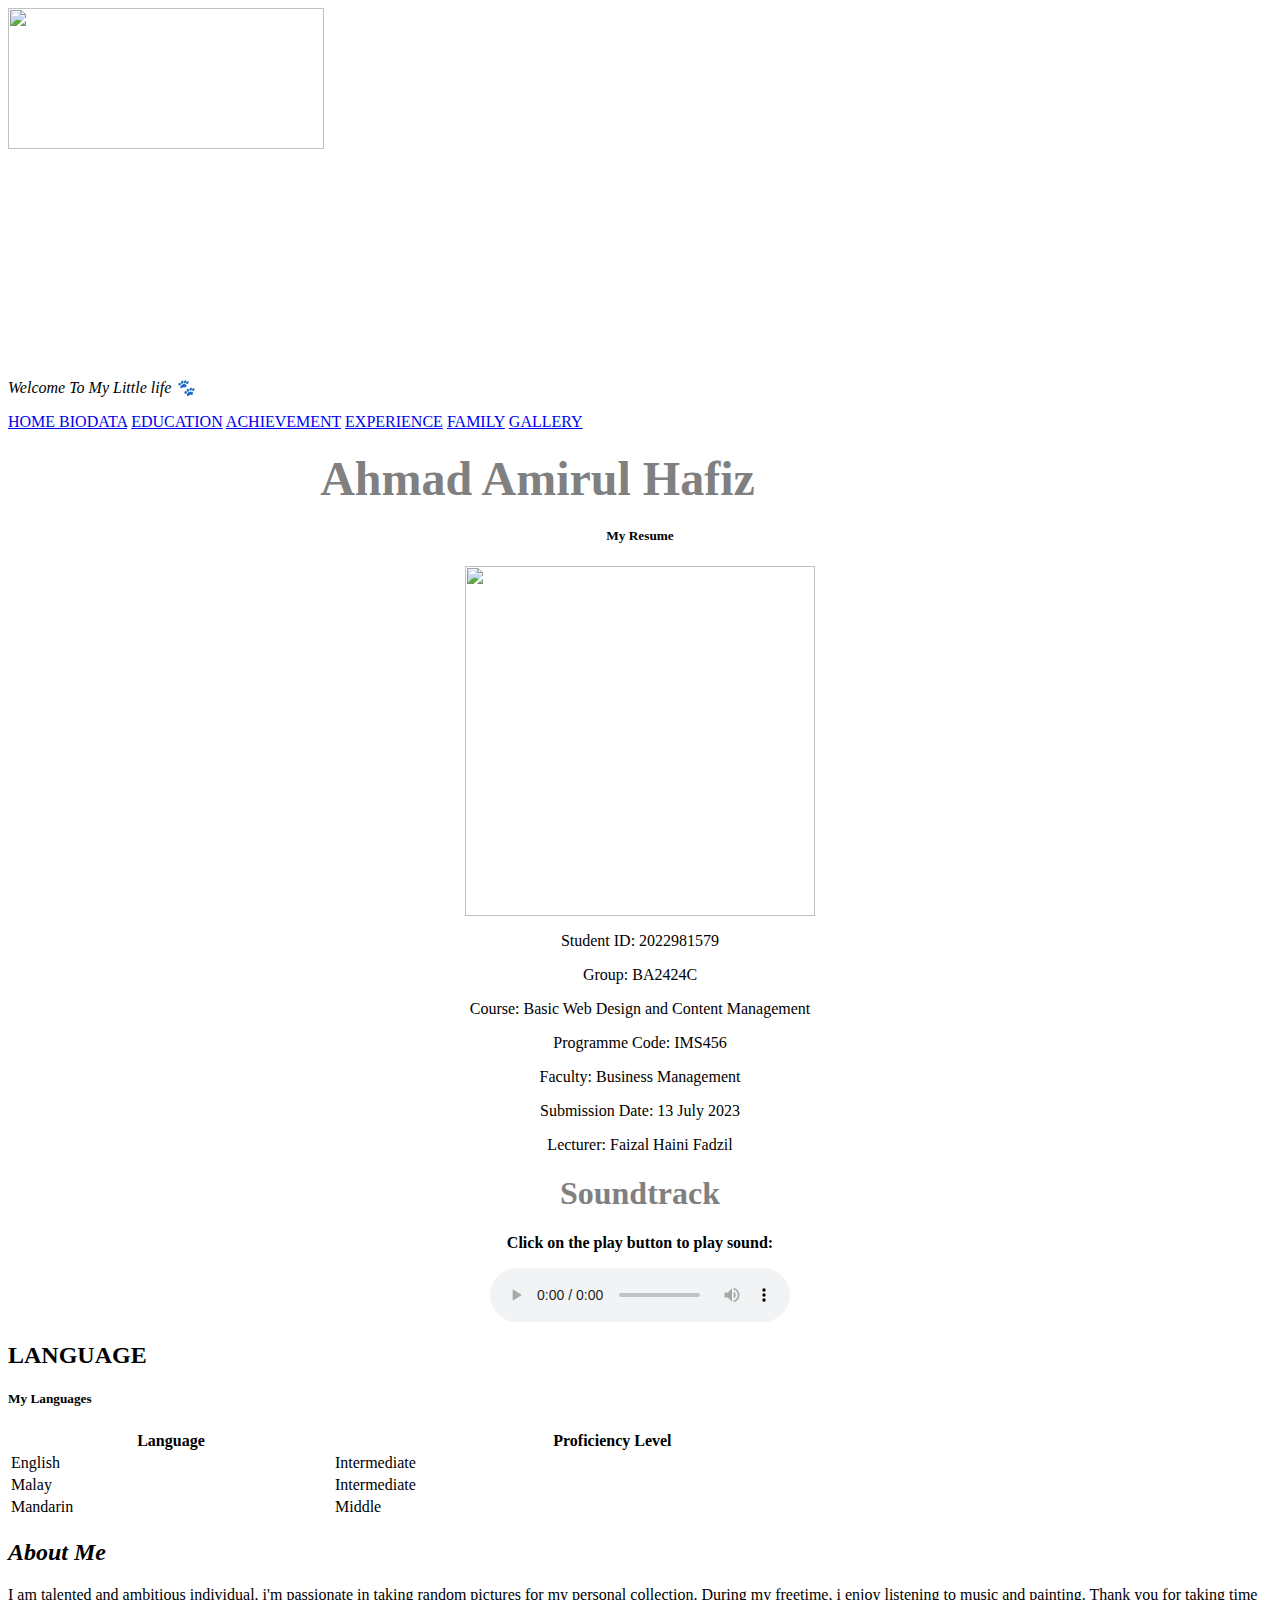
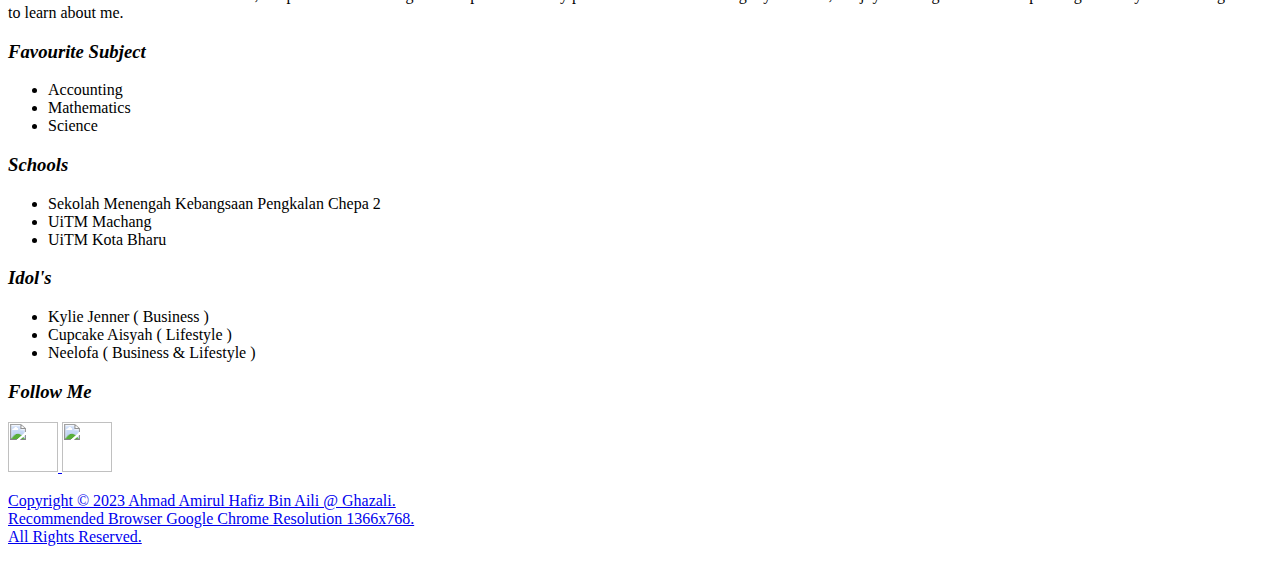
==== index.html @ 11d71df5 "Update index.html" ====
<html>  
    <link rel="stylesheet" type="text/css" href="css/style.css">  
<head>  
<title> Homepage </title>  
</head>  
<body>  
  
<div class="header">  
  <h1> <i>  </i> </h1>
  <img src="image\logo.png" width="50%" height="40%" >  
  <p> <i> Welcome To My Little life &#128062 </i> </p>  
    
  <marquee behavior="alternate" direction="left" scrollamount="7">   
  <font face="monospace" color="black" size="3">  </font> 
   </marquee>  
    
</div>  
  
<div class="topnav">  
  <a href="index.html"> HOME </a>   
  <a href="biodata.html">BIODATA</a>  
  <a href="education.html">EDUCATION</a>  
  <a href="achievement.html" >ACHIEVEMENT</a>  
  <a href="experience.html" >EXPERIENCE</a>  
  <a href="family.html" >FAMILY</a>  
  <a href="gallery.html" >GALLERY</a>  
  <iframe style="float:right" src="https://free.timeanddate.com/clock/i8mtrahq/n3533/tlmy40/fn6/fs16/fc9ff/tc000/ftbi/bas2/bat1/bacfff/pa8/tt0/tw1/th1/ta1/tb4" frameborder="0" width="205" height="60"></iframe>  
</div>  
  
<div class="row">  
  <div class="leftcolumn">  
    <div class="card">  
      <center> <h2><font color="grey" size="10" face="anton"> Ahmad Amirul Hafiz </font></h2> </center>  
      <center> <h5>My Resume</h5> </center>  
      <center> <img src="image\home.JPEG" width="350" height="350"> </center>    
   <center> <p> Student ID: 2022981579 </p> </center>  
   <center> <p> Group: BA2424C </p> </center>  
   <center> <p> Course: Basic Web 
   Design and Content Management </p> </center>  
   <center> <p> Programme Code: IMS456 </p> </center>  
   <center> <p> Faculty: Business Management </p> </center>  
   <center> <p> Submission Date: 13 July 2023 </p> </center>  
   <center> <p> Lecturer: Faizal Haini Fadzil </p> </center>  
      <center>  
   <h1> <font color="grey" face="anton"> Soundtrack </font> </h1>  
  
        <p> <b> Click on the play button to play sound: </b> </p>  
  
            <audio id="player" "autoplay loop">  
            <source src="sound/music.mp3" type="sound/music.mp3">  
        </audio>  
    
  <audio autoplay controls>  
    
  
            <source src="sound/music.mp3" type="audio/mp3">  
            <source>  
          </audio>  
    </center>  
    
  
  
        
    </div>  
    <div class="card">  
      <h2>LANGUAGE</h2>  
      <h5>My Languages</h5>  
      <div class="Table">  
        <table style="width:70%">  
            <caption></caption>  
            <tr>  
              <th>Language</th>  
              <th>Proficiency Level</th>  
            </tr>  
            <tr>  
              <td>English</td>  
              <td>Intermediate</td>  
            </tr>  
            <tr>  
              <td>Malay</td>  
              <td>Intermediate</td>  
            </tr>
            <tr>  
              <td>Mandarin</td>  
              <td>Middle</td>  
              </tr>    
          </table>  
      </div>  
    <div></div>  
     
    </div>  
  </div>  
  <div class="column">  
    <div class="card">  
      <h2> <i>About Me</i> </h2>  
        
      <p>I am talented and ambitious individual, i'm passionate in taking random pictures for my personal collection. During my freetime, i enjoy listening to music and painting. Thank you for taking time to learn about me.</p>  
      
   
 </div>  
   
  <div class="card">  
      <h3> <i> Favourite Subject </i> </h3>  
      <ul>  
        <li>Accounting</li>  
        <li>Mathematics</li>  
        <li>Science</li>  
      
     </ul>  
  <h3> <i> Schools </i> </h3>  
     <ul>
        <li>Sekolah Menengah Kebangsaan Pengkalan Chepa 2</li> 
        <li>UiTM Machang</li>  
        <li>UiTM Kota Bharu</li>  
          
      </ul>  
   <h3> <i> Idol's </i> </h3>  
      <ul>  
        <li style="list-style-image:url(gambar/logovv.png)"> Kylie Jenner ( Business ) </li>  
        <li style="list-style-image:url(gambar/logovv.png)"> Cupcake Aisyah ( Lifestyle ) </li>  
        <li style="list-style-image:url(gambar/logovv.png)"> Neelofa ( Business & Lifestyle ) </li>  
        </ul>  
  </div>  
    <div class="card">  
      <h3> <i>Follow Me</i></h3>  
     
   <a href="https://www.instagram.com/amirulhwang/" target="_blank">  
     <img src="image/iguse.png"  width="50px"  
     >  
       
  <a href="https://wa.link/mlw195" target="_blank">  
     <img src="image\wasapuse.jpg"  width="50px"  
     >  
    
    </div>  
  </div>  
</div>  
  
<div class="footer">  
  <p>Copyright © 2023 Ahmad Amirul Hafiz Bin Aili @ Ghazali. <br>  
  
      Recommended Browser Google Chrome Resolution 1366x768. <br>  
  
All Rights Reserved.</p>  
</div>  
</body>  
  
</html>
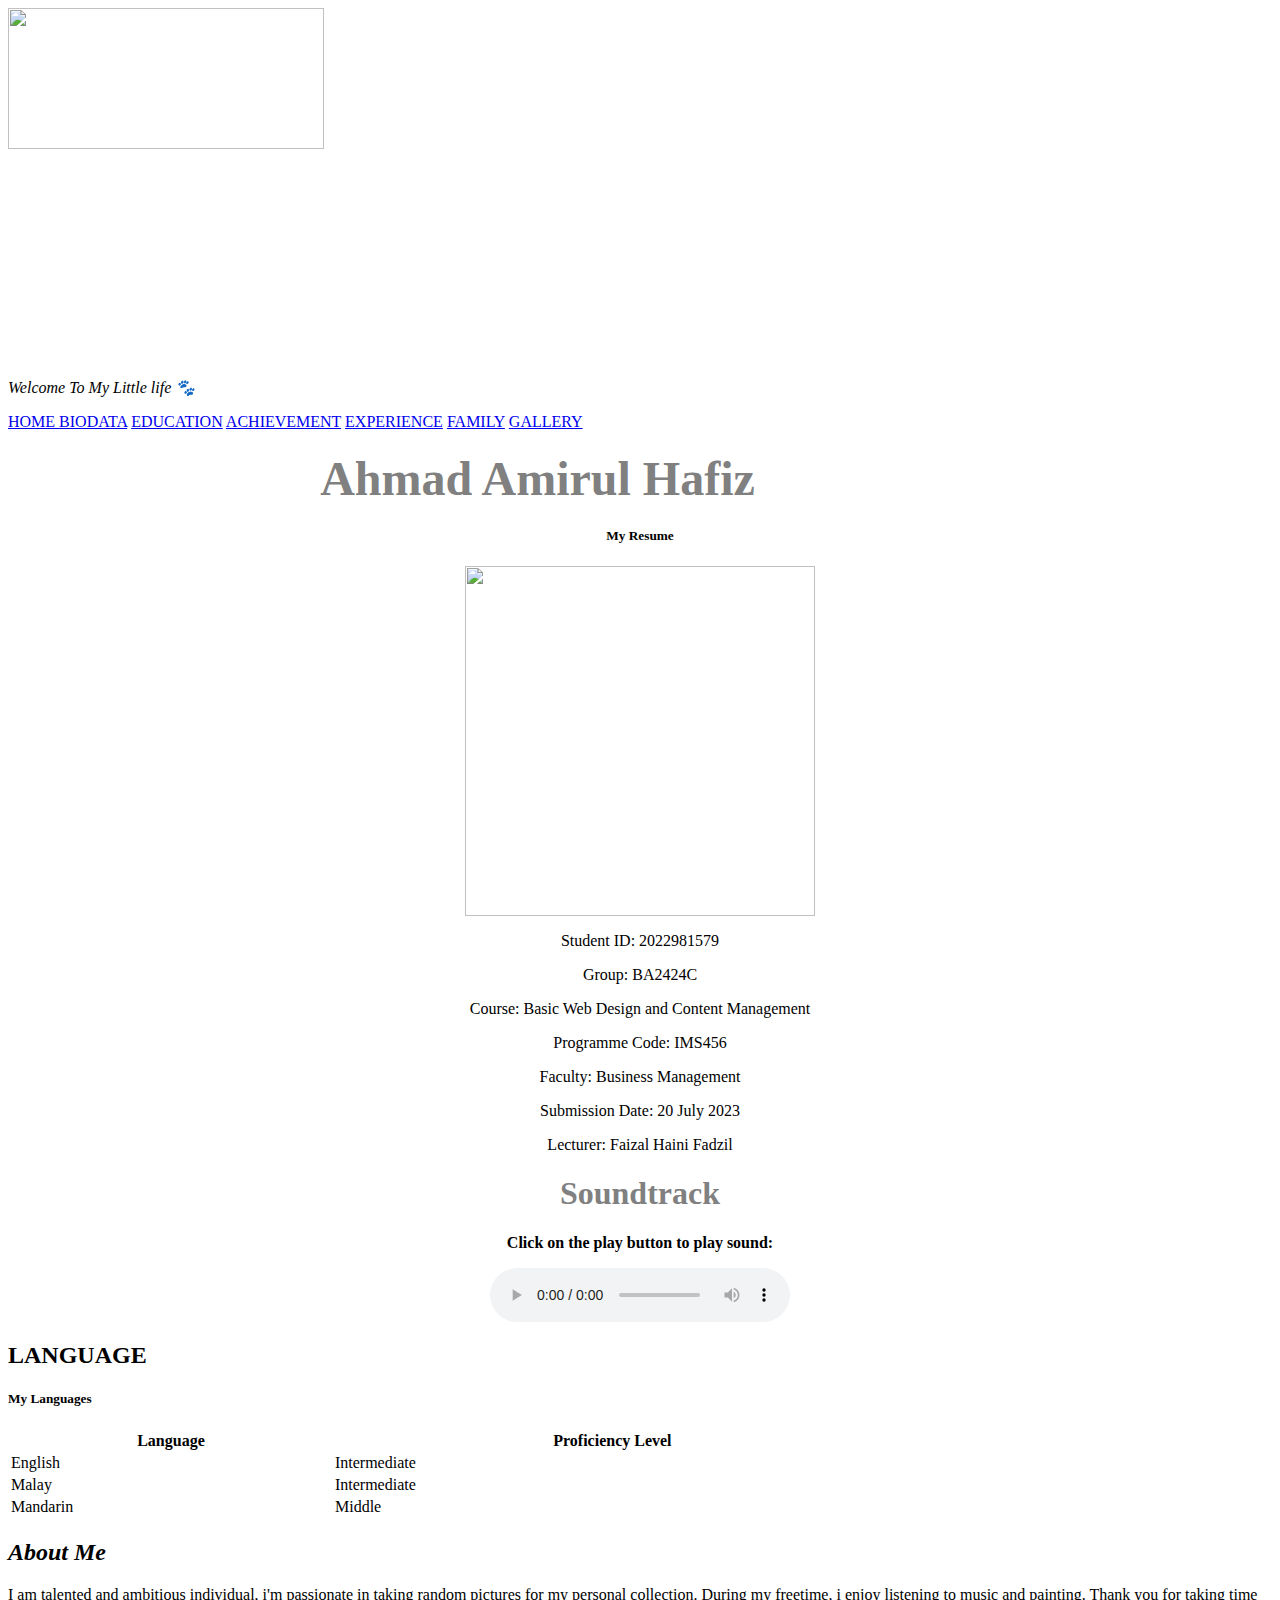
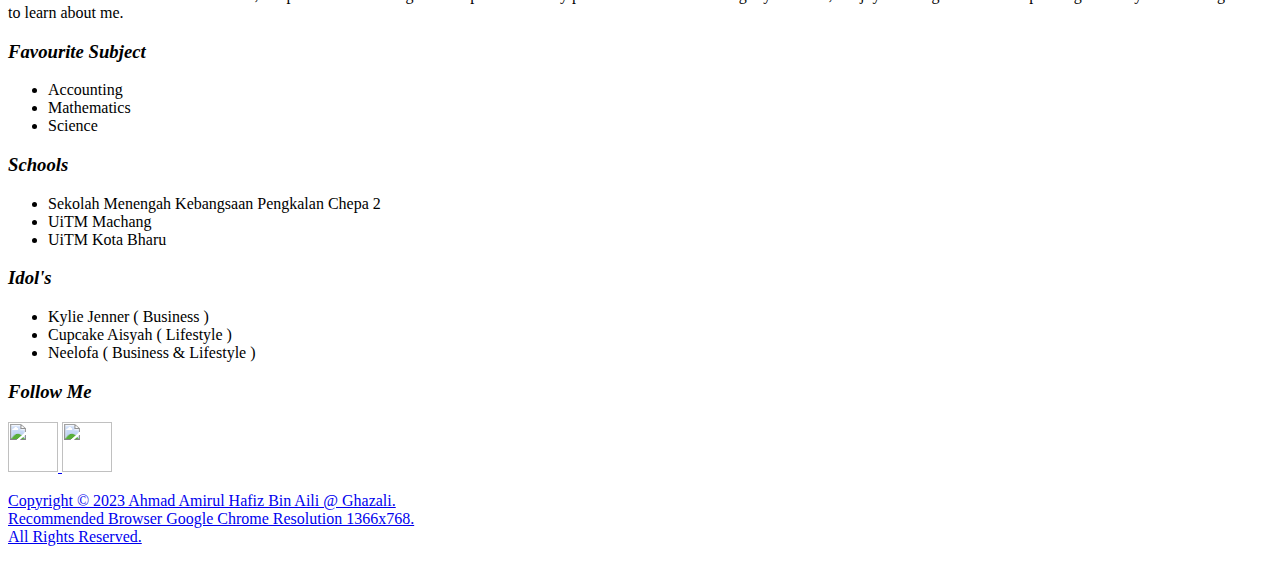
==== commit a9d0e62c: "Update index.html" ====
--- a/index.html
+++ b/index.html
@@ -39,7 +39,7 @@
    Design and Content Management </p> </center>  
    <center> <p> Programme Code: IMS456 </p> </center>  
    <center> <p> Faculty: Business Management </p> </center>  
-   <center> <p> Submission Date: 13 July 2023 </p> </center>  
+   <center> <p> Submission Date: 20 July 2023 </p> </center>  
    <center> <p> Lecturer: Faizal Haini Fadzil </p> </center>  
       <center>  
    <h1> <font color="grey" face="anton"> Soundtrack </font> </h1>  
